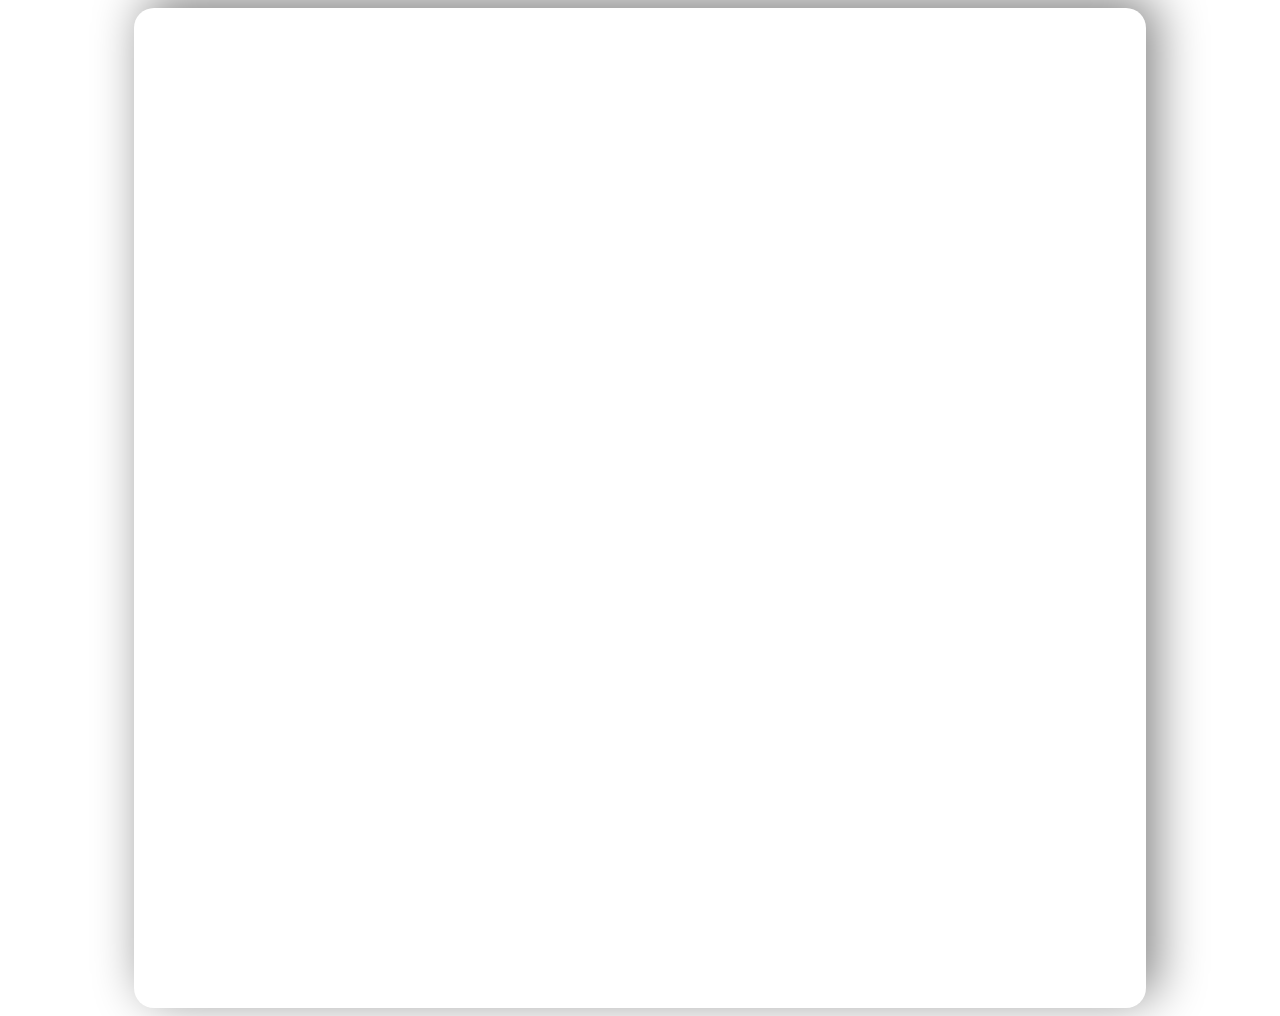
==== website/index.html @ 3c871829 "feat: added welcome hero" ====
<!DOCTYPE html>
<html lang="en">

<head>
    <meta charset="UTF-8">
    <meta name="viewport" content="width=device-width, initial-scale=1.0">
    <title>Landing Page</title>
    <link rel="stylesheet" href="style.css">
    <title>Document</title>
</head>

<body>
    <div class="container">
        <div class="login">
            <div class="hero">
                <div class="message">
                    <h1>Welcome to the website</h1>
                    <p>Lorem ipsum dolor sit amet, consectetur adipiscing elit, sed </br>
                        do eiusmod tempor incididunt ut laboreet dolore</p>
                </div>
            </div>
        </div>
    </div>
</body>

</html>
---- website/style.css ----
:root {
  --custom-radius: 20px
}

.container {
    display: flex;
    justify-content: center;
    align-items: center;
}

.login {
    height: 1000px;
    width: 80%;
    border-radius: var(--custom-radius);
    box-shadow: 10px -10px 50px grey;
}

.hero {
    flex-grow: 1;
    background-image: url('images/forest.png');
    background-size: cover;
    background-position: center;
    background-repeat: no-repeat;
    border-radius: var(--custom-radius) var(--custom-radius) 0px 0px;
}

.message h1 {
    font-family: 'Montserrat', sans-serif;
    font-weight: lighter;
    font-size: 60px;
    text-align: center;
    padding: 10% 10% 0px 10%;
    color: white;
}

.message p {
    font-family: 'Montserrat', sans-serif;
    font-size: 20px;
    font-weight: 100;
    padding-bottom: 300px;
    text-align: center;
    color: white;
}
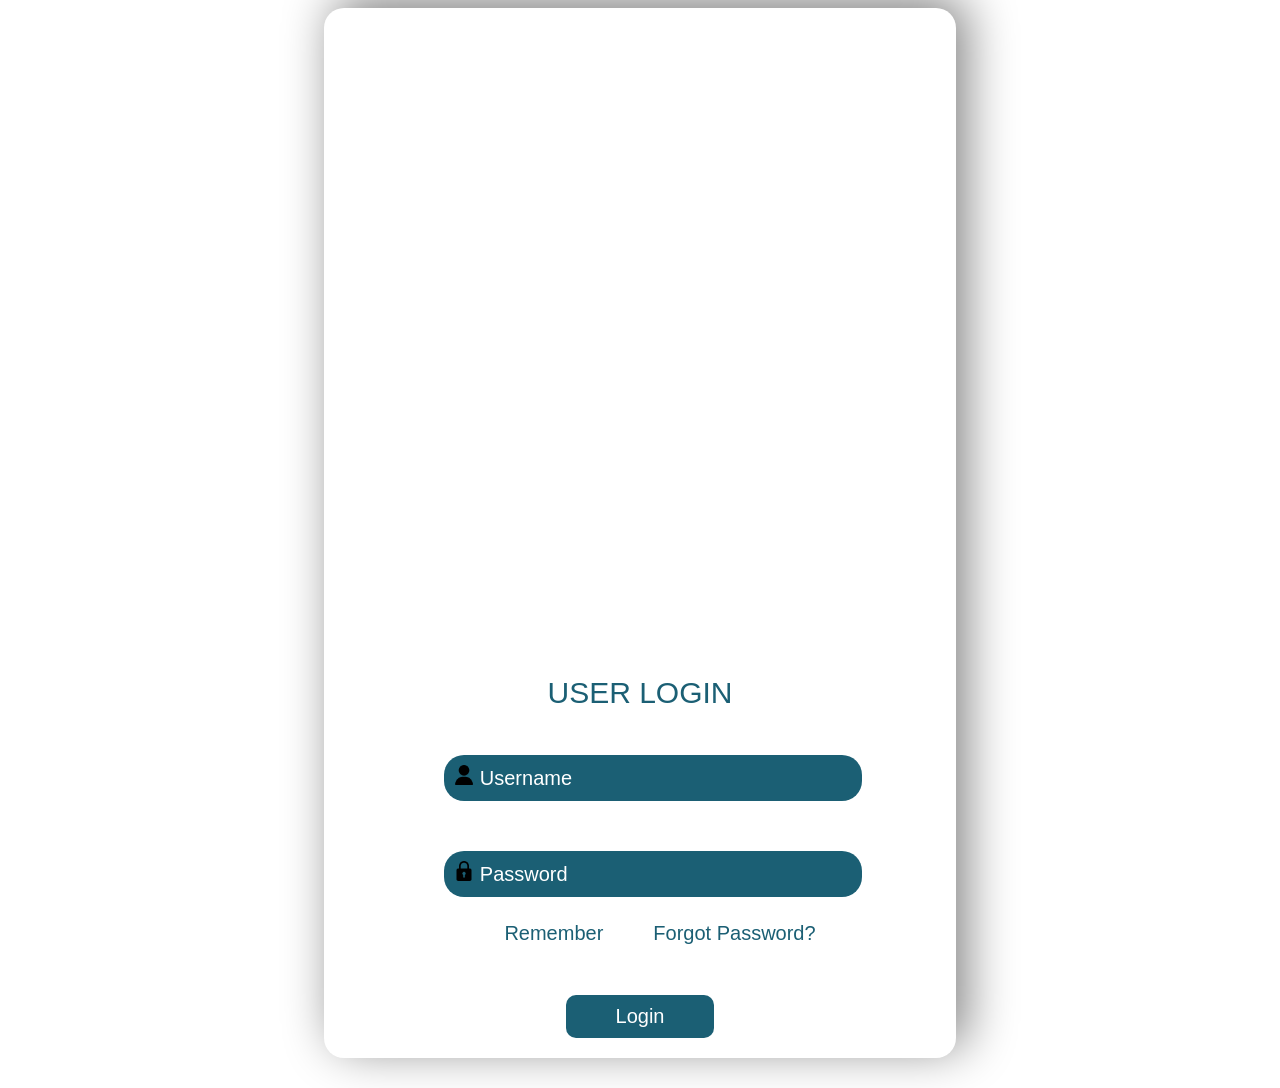
==== commit cfae3bd0: "feat: added form section" ====
--- a/website/index.html
+++ b/website/index.html
@@ -19,6 +19,33 @@
                         do eiusmod tempor incididunt ut laboreet dolore</p>
                 </div>
             </div>
+            <div class="form">
+                <h1>USER LOGIN</h1>
+                <div class="info">
+                    <div class="user">
+                        <div>
+                            <img src="Images/user.png">
+                            <input id="user" name="user" class="text" type="text" value="Username" />
+                        </div>
+                    </div>
+                    <br />
+                    <div class="pass">
+                        <div>
+                            <img src="Images/padlock.png">
+                            <input id="pass" name="pass" class="text" type="text" value="Password" />
+                        </div>
+                    </div>
+                </div>
+                <div class="help">
+                    <ul>
+                        <li><a href="#" style="text-decoration:none">Remember</a></li>
+                        <li><a href="#" style="text-decoration:none">Forgot Password?</a></li>
+                    </ul>
+                </div>
+                <div class="button">
+                    <button type="button">Login</button>
+                </div>
+            </div>
         </div>
     </div>
 </body>
--- a/website/style.css
+++ b/website/style.css
@@ -1,5 +1,5 @@
 :root {
-  --custom-radius: 20px
+    --custom-radius: 20px
 }
 
 .container {
@@ -9,8 +9,8 @@
 }
 
 .login {
-    height: 1000px;
-    width: 80%;
+    height: 1050px;
+    width: 50%;
     border-radius: var(--custom-radius);
     box-shadow: 10px -10px 50px grey;
 }
@@ -42,4 +42,99 @@
     color: white;
 }
 
+.form {
+    display: flex;
+    justify-content: center;
+    align-items: center;
+    flex-direction: column;
+}
 
+.form h1 {
+    font-family: 'Montserrat', sans-serif;
+    font-weight: lighter;
+    font-size: 30px;
+    text-align: center;
+    color: #1b5f74;
+}
+
+.form img {
+    width: 20px;
+    height: 20px;
+}
+
+.form a {
+    font-family: 'Montserrat', sans-serif;
+    text-align: left;
+    font-size: 20px;
+    font-weight: 100;
+    margin: 25px;
+    border: none;
+    text-align: center;
+    color: #1b5f74;
+}
+
+.form .text {
+    text-align: left;
+}
+
+.form input {
+    font-family: 'Montserrat', sans-serif;
+    text-align: left;
+    font-size: 20px;
+    font-weight: 100;
+    border: none;
+    text-align: center;
+    color: white;
+    background-color: rgba(0, 0, 0, 0);
+}
+
+.form li {
+    float: left;
+}
+
+.form ul {
+    list-style-type: none;
+    margin: 0;
+    padding: 20;
+    overflow: hidden;
+}
+
+.user,
+.pass {
+    display: inline-block;
+    align-items: center;
+    padding: 10px;
+    margin: 25px;
+    background-color: #1b5f74;
+    width: 90%;
+    border-radius: var(--custom-radius);
+}
+
+.form a:hover {
+    color: #72c969;
+}
+
+.form button {
+    font-family: 'Montserrat', sans-serif;
+    text-align: center;
+    font-size: 20px;
+    font-weight: 100;
+    color: white;
+    margin: 50px;
+    padding-top: 10px;
+    padding-right: 50px;
+    padding-bottom: 10px;
+    padding-left: 50px;
+    border: 0;
+    border-radius: 10px;
+    background-color: #1b5f74;
+
+}
+
+.form button:hover {
+    background-color: #4b8fa4;
+}
+
+.info {
+    width: 70%;
+}
